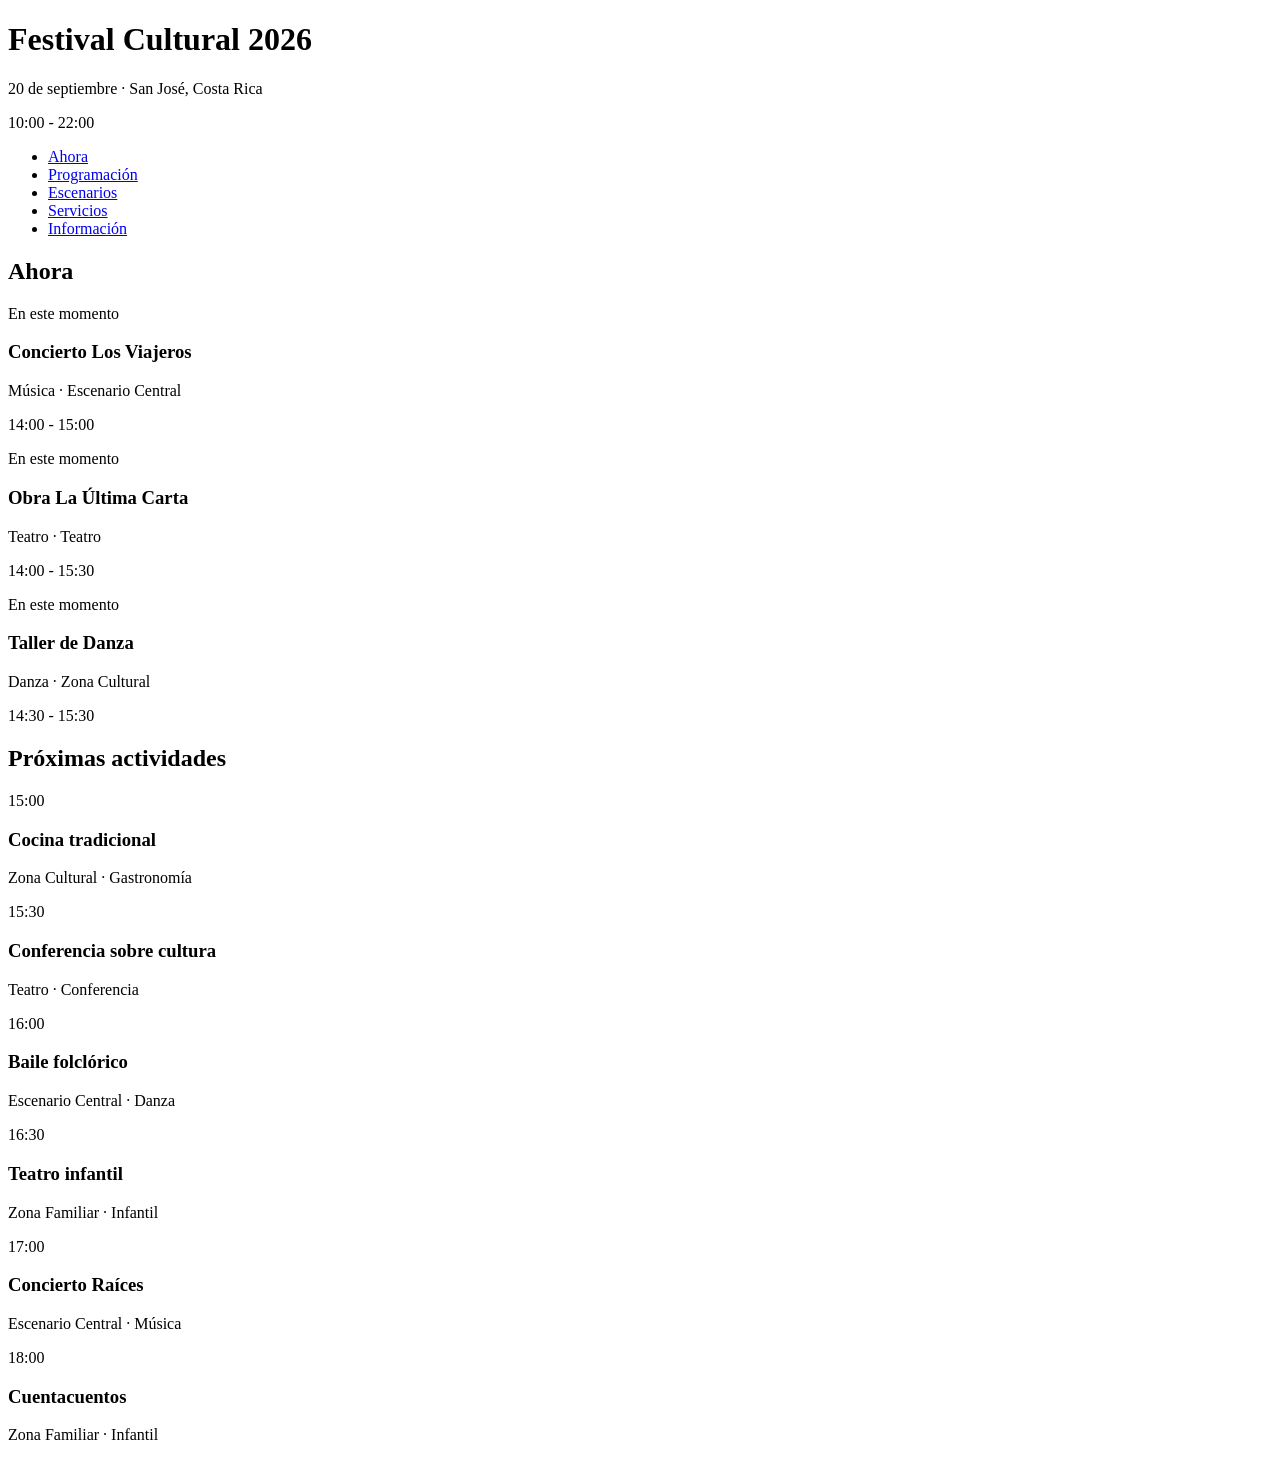
==== caso2/index.html @ 974eb572 "Estructura HTML del caso 2: header, nav, ahora y actividades proximas" ====
<!DOCTYPE html>
<html lang="es">

<head>
    <meta charset="UTF-8">
    <meta name="viewport" content="width=device-width, initial-scale=1.0">
    <title>Festival Cultural 2026</title>
    <link rel="stylesheet" href="./css/estilos.css">
</head>

<body>

    <header class="encabezado">
        <div>
            <h1>Festival Cultural 2026</h1>
            <p>20 de septiembre · San José, Costa Rica</p>
        </div>
        <p>10:00 - 22:00</p>
    </header>

    <nav class="navegacion">
        <ul>
            <li><a href="#ahora">Ahora</a></li>
            <li><a href="#programacion">Programación</a></li>
            <li><a href="#escenarios">Escenarios</a></li>
            <li><a href="#servicios">Servicios</a></li>
            <li><a href="#informacion">Información</a></li>
        </ul>
    </nav>

    <main class="festival">

        <!-- AHORA -->
        <section id="ahora" class="ahora">
            <h2>Ahora</h2>

            <div class="ahora-grid">

                <article class="actividad actual">
                    <span class="estado">En este momento</span>
                    <h3>Concierto Los Viajeros</h3>
                    <p>Música · Escenario Central</p>
                    <p>14:00 - 15:00</p>
                </article>

                <article class="actividad actual">
                    <span class="estado">En este momento</span>
                    <h3>Obra La Última Carta</h3>
                    <p>Teatro · Teatro</p>
                    <p>14:00 - 15:30</p>
                </article>

                <article class="actividad actual">
                    <span class="estado">En este momento</span>
                    <h3>Taller de Danza</h3>
                    <p>Danza · Zona Cultural</p>
                    <p>14:30 - 15:30</p>
                </article>

            </div>
        </section>

        <!-- PRÓXIMAS -->
        <section class="proximas">
            <h2>Próximas actividades</h2>

            <div class="lista">

                <article>
                    <time datetime="2026-09-20T15:00">15:00</time>
                    <div>
                        <h3>Cocina tradicional</h3>
                        <p>Zona Cultural · Gastronomía</p>
                    </div>
                </article>

                <article>
                    <time datetime="2026-09-20T15:30">15:30</time>
                    <div>
                        <h3>Conferencia sobre cultura</h3>
                        <p>Teatro · Conferencia</p>
                    </div>
                </article>

                <article>
                    <time datetime="2026-09-20T16:00">16:00</time>
                    <div>
                        <h3>Baile folclórico</h3>
                        <p>Escenario Central · Danza</p>
                    </div>
                </article>

                <article>
                    <time datetime="2026-09-20T16:30">16:30</time>
                    <div>
                        <h3>Teatro infantil</h3>
                        <p>Zona Familiar · Infantil</p>
                    </div>
                </article>

                <article>
                    <time datetime="2026-09-20T17:00">17:00</time>
                    <div>
                        <h3>Concierto Raíces</h3>
                        <p>Escenario Central · Música</p>
                    </div>
                </article>

                <article>
                    <time datetime="2026-09-20T18:00">18:00</time>
                    <div>
                        <h3>Cuentacuentos</h3>
                        <p>Zona Familiar · Infantil</p>
                    </div>
                </article>

            </div>
        </section>

    </main>

</body>
</html>
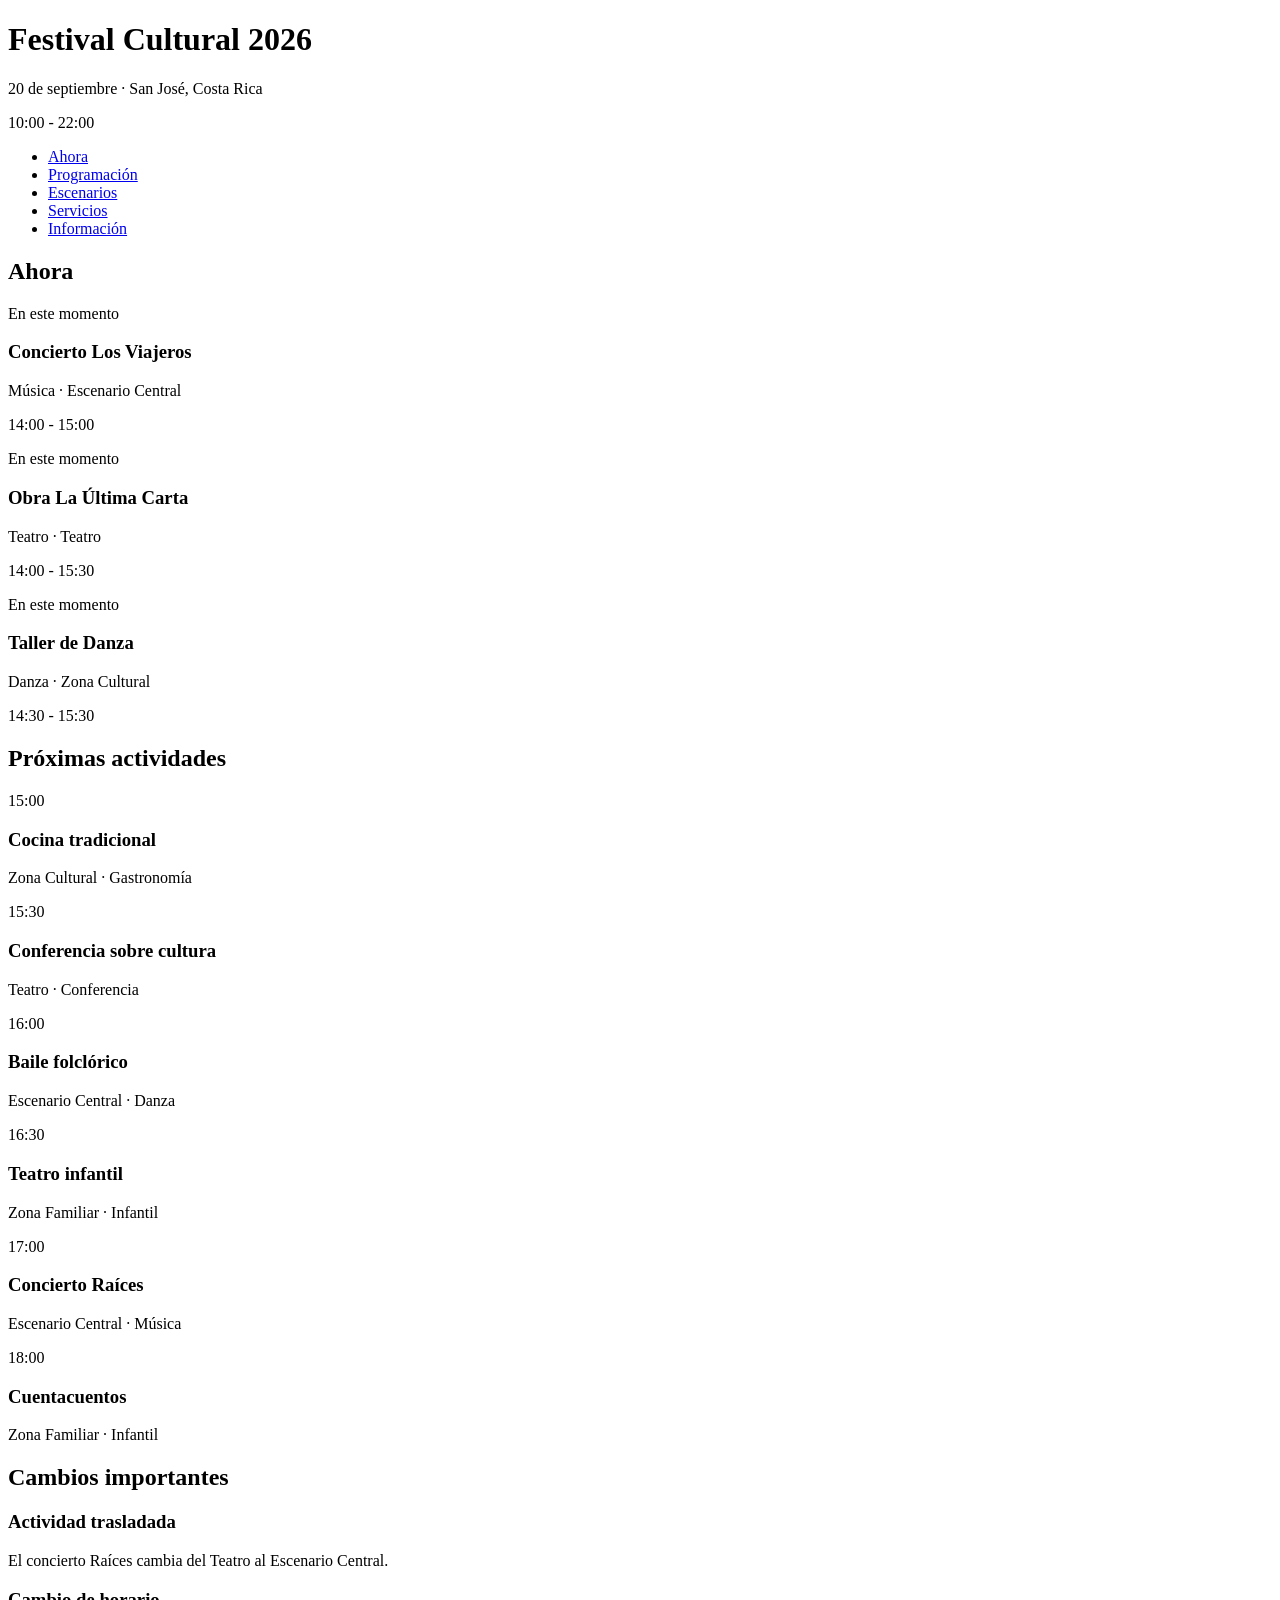
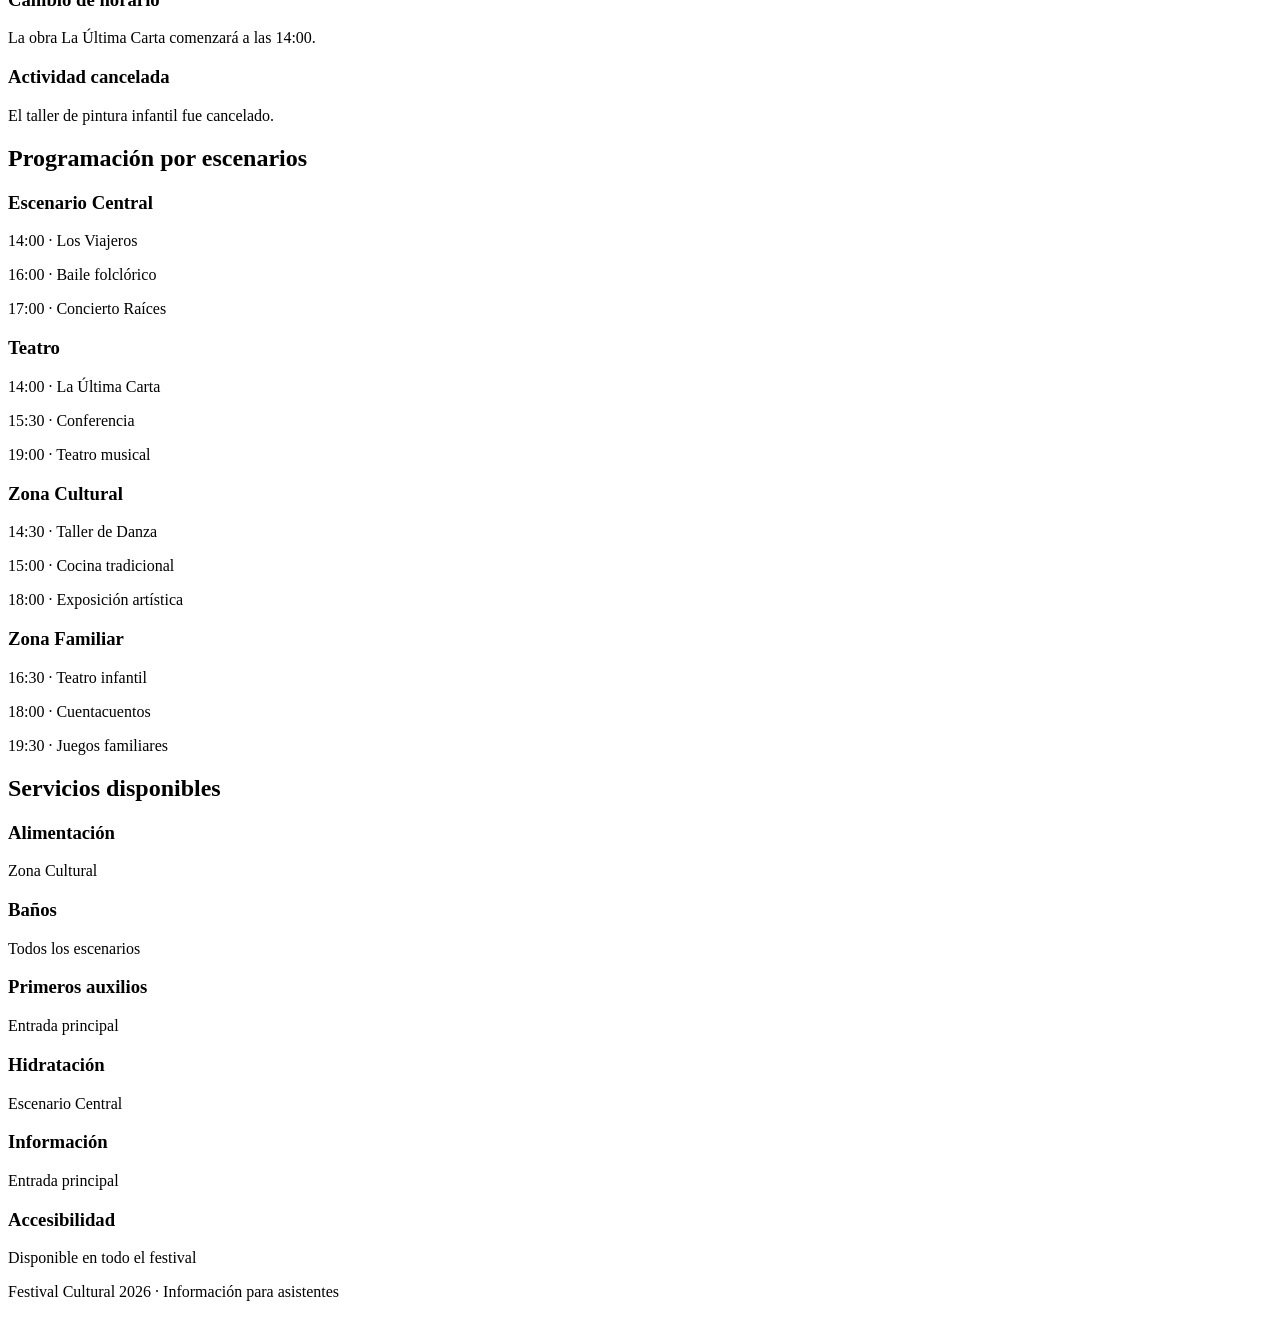
==== commit 935d0819: "Estructura HTML de cambios, escenarios, servicios y el footer" ====
--- a/caso2/index.html
+++ b/caso2/index.html
@@ -117,7 +117,82 @@
             </div>
         </section>
 
+        <!-- CAMBIOS -->
+        <aside class="cambios">
+            <h2>Cambios importantes</h2>
+
+            <article class="cambio">
+                <h3>Actividad trasladada</h3>
+                <p>El concierto Raíces cambia del Teatro al Escenario Central.</p>
+            </article>
+
+            <article class="cambio">
+                <h3>Cambio de horario</h3>
+                <p>La obra La Última Carta comenzará a las 14:00.</p>
+            </article>
+
+            <article class="cambio">
+                <h3>Actividad cancelada</h3>
+                <p>El taller de pintura infantil fue cancelado.</p>
+            </article>
+        </aside>
+
+        <!-- ESCENARIOS -->
+        <section id="escenarios" class="escenarios">
+            <h2>Programación por escenarios</h2>
+
+            <div class="escenarios-grid">
+
+                <article>
+                    <h3>Escenario Central</h3>
+                    <p>14:00 · Los Viajeros</p>
+                    <p>16:00 · Baile folclórico</p>
+                    <p>17:00 · Concierto Raíces</p>
+                </article>
+
+                <article>
+                    <h3>Teatro</h3>
+                    <p>14:00 · La Última Carta</p>
+                    <p>15:30 · Conferencia</p>
+                    <p>19:00 · Teatro musical</p>
+                </article>
+
+                <article>
+                    <h3>Zona Cultural</h3>
+                    <p>14:30 · Taller de Danza</p>
+                    <p>15:00 · Cocina tradicional</p>
+                    <p>18:00 · Exposición artística</p>
+                </article>
+
+                <article>
+                    <h3>Zona Familiar</h3>
+                    <p>16:30 · Teatro infantil</p>
+                    <p>18:00 · Cuentacuentos</p>
+                    <p>19:30 · Juegos familiares</p>
+                </article>
+
+            </div>
+        </section>
+
+        <!-- SERVICIOS -->
+        <section id="servicios" class="servicios">
+            <h2>Servicios disponibles</h2>
+
+            <div class="servicios-grid">
+                <article><h3>Alimentación</h3><p>Zona Cultural</p></article>
+                <article><h3>Baños</h3><p>Todos los escenarios</p></article>
+                <article><h3>Primeros auxilios</h3><p>Entrada principal</p></article>
+                <article><h3>Hidratación</h3><p>Escenario Central</p></article>
+                <article><h3>Información</h3><p>Entrada principal</p></article>
+                <article><h3>Accesibilidad</h3><p>Disponible en todo el festival</p></article>
+            </div>
+        </section>
+
     </main>
+
+    <footer>
+        <p>Festival Cultural 2026 · Información para asistentes</p>
+    </footer>
 
 </body>
 </html>
